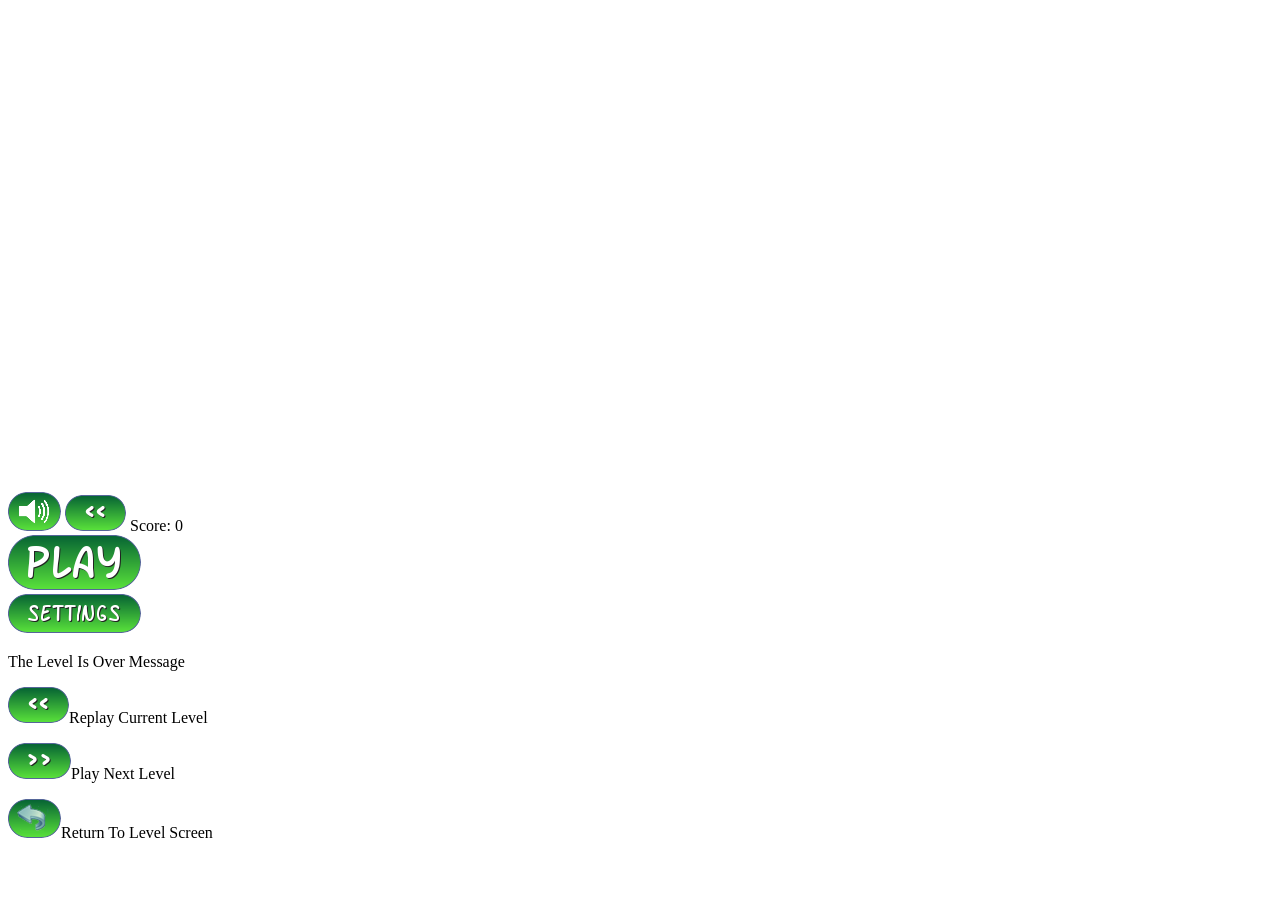
==== Froot-Wars/index.html @ 57cfcc58 "Froot Wars - started html structure and downloaded images" ====
<!DOCTYPE html>
<html>
  <head>
    <meta http-equiv="Content-type" content="text/html"; charset="utf-8">
    <title>Froot Wars</title>
      <script src="js/game.js" type="text/javascript"></script>
    <link rel="stylesheet" href="syle.css" type="text/css" media="screen">
  </head>

  <body>
    <div id="wrapper">
      <div id="gamecontainer">

        <canvas id="gamecanvas" width="640" height="480" class="gameplayer">
        </canvas>

        <div id="scorescreen" class="gameplayer">
          <img id="togglemusic" src="images/icons/sound.png" alt="Toggle Music">
          <img src="images/icons/prev.png" alt="Restart Level">
          <span id="score">Score: 0</span>
        </div>

        <div id="gamestartscreen" class="gameplayer">
          <img src="images/icons/play.png" alt="Play Game">
          <br>
          <img src="images/icons/settings.png" alt="Settings">
        </div>

        <div id="levelselectscree" class="gameplayer">
        </div>

        <div id="loadingscreen" class="gameplayer">
          <div id="loadingmessage"></div>
        </div>

        <div id="endingscreen" class="gameplayer">
          <div>
            <p id="endingmessage">The Level Is Over Message</p>
            <p id="playcurrentlevel" class="endingoption"><img src="images/icons/prev.png" alt="Replay">Replay Current Level</p>
            <p id="playnextlevel" class="endingoption"><img src="images/icons/next.png" alt="Next">Play Next Level</p>
            <p id="returntolevelscreen" class="endingoption"><img src="images/icons/return.png" alt="Return">Return To Level Screen</p>
          </div>
        </div>

      </div>
    </div>
  </body>
</html>
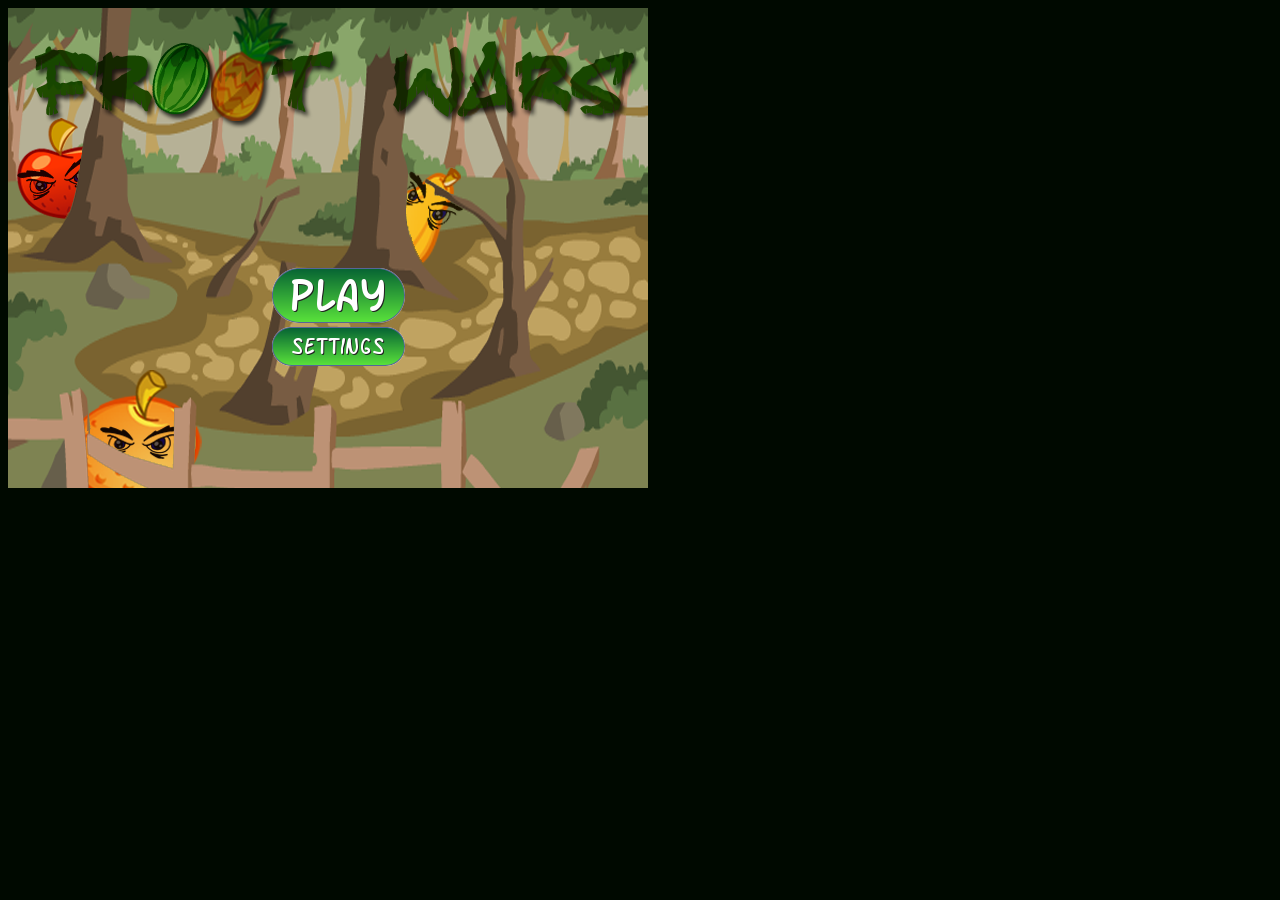
==== commit 61fe601b: "Froot Wars - started css, js and corrected mistakes" ====
--- a/Froot-Wars/index.html
+++ b/Froot-Wars/index.html
@@ -4,41 +4,47 @@
     <meta http-equiv="Content-type" content="text/html"; charset="utf-8">
     <title>Froot Wars</title>
       <script src="js/game.js" type="text/javascript"></script>
-    <link rel="stylesheet" href="syle.css" type="text/css" media="screen">
+    <link rel="stylesheet" href="styles.css" type="text/css" media="screen">
   </head>
 
   <body>
     <div id="wrapper">
       <div id="gamecontainer">
 
-        <canvas id="gamecanvas" width="640" height="480" class="gameplayer">
+        <canvas id="gamecanvas" width="640" height="480" class="gamelayer">
         </canvas>
 
-        <div id="scorescreen" class="gameplayer">
+        <div id="scorescreen" class="gamelayer">
           <img id="togglemusic" src="images/icons/sound.png" alt="Toggle Music">
           <img src="images/icons/prev.png" alt="Restart Level">
           <span id="score">Score: 0</span>
         </div>
 
-        <div id="gamestartscreen" class="gameplayer">
+        <div id="gamestartscreen" class="gamelayer">
           <img src="images/icons/play.png" alt="Play Game">
           <br>
           <img src="images/icons/settings.png" alt="Settings">
         </div>
 
-        <div id="levelselectscree" class="gameplayer">
+        <div id="levelselectscreen" class="gamelayer">
         </div>
 
-        <div id="loadingscreen" class="gameplayer">
+        <div id="loadingscreen" class="gamelayer">
           <div id="loadingmessage"></div>
         </div>
 
-        <div id="endingscreen" class="gameplayer">
+        <div id="endingscreen" class="gamelayer">
           <div>
             <p id="endingmessage">The Level Is Over Message</p>
-            <p id="playcurrentlevel" class="endingoption"><img src="images/icons/prev.png" alt="Replay">Replay Current Level</p>
-            <p id="playnextlevel" class="endingoption"><img src="images/icons/next.png" alt="Next">Play Next Level</p>
-            <p id="returntolevelscreen" class="endingoption"><img src="images/icons/return.png" alt="Return">Return To Level Screen</p>
+            <p id="playcurrentlevel" class="endingoption">
+              <img src="images/icons/prev.png" alt="Replay">Replay Current Level
+            </p>
+            <p id="playnextlevel" class="endingoption">
+              <img src="images/icons/next.png" alt="Next">Play Next Level
+            </p>
+            <p id="returntolevelscreen" class="endingoption">
+              <img src="images/icons/return.png" alt="Return">Return To Level Screen
+            </p>
           </div>
         </div>
 
--- a/Froot-Wars/styles.css
+++ b/Froot-Wars/styles.css
@@ -0,0 +1,37 @@
+body {
+  background: #000900;
+
+  /* prevent blue highlighting from accidental selection of text */
+  user-select: none;
+}
+
+#wrapper {
+  position: absolute;
+}
+
+#gamecontainer {
+  
+  /* Set game container width, height, and background */
+  width: 640px;
+  height: 480px;
+  background: url("images/splashscreen.png");
+}
+
+.gamelayer {
+  width: 100%;
+  height: 100%;
+  position: absolute;
+  display: none;
+}
+
+/* Game starting menu screen */
+
+#gamestartscreen {
+  padding-top: 250px;
+  text-align: center;
+}
+
+#gamestartscreen {
+  margin: 10px;
+  cursor: pointer;
+}
